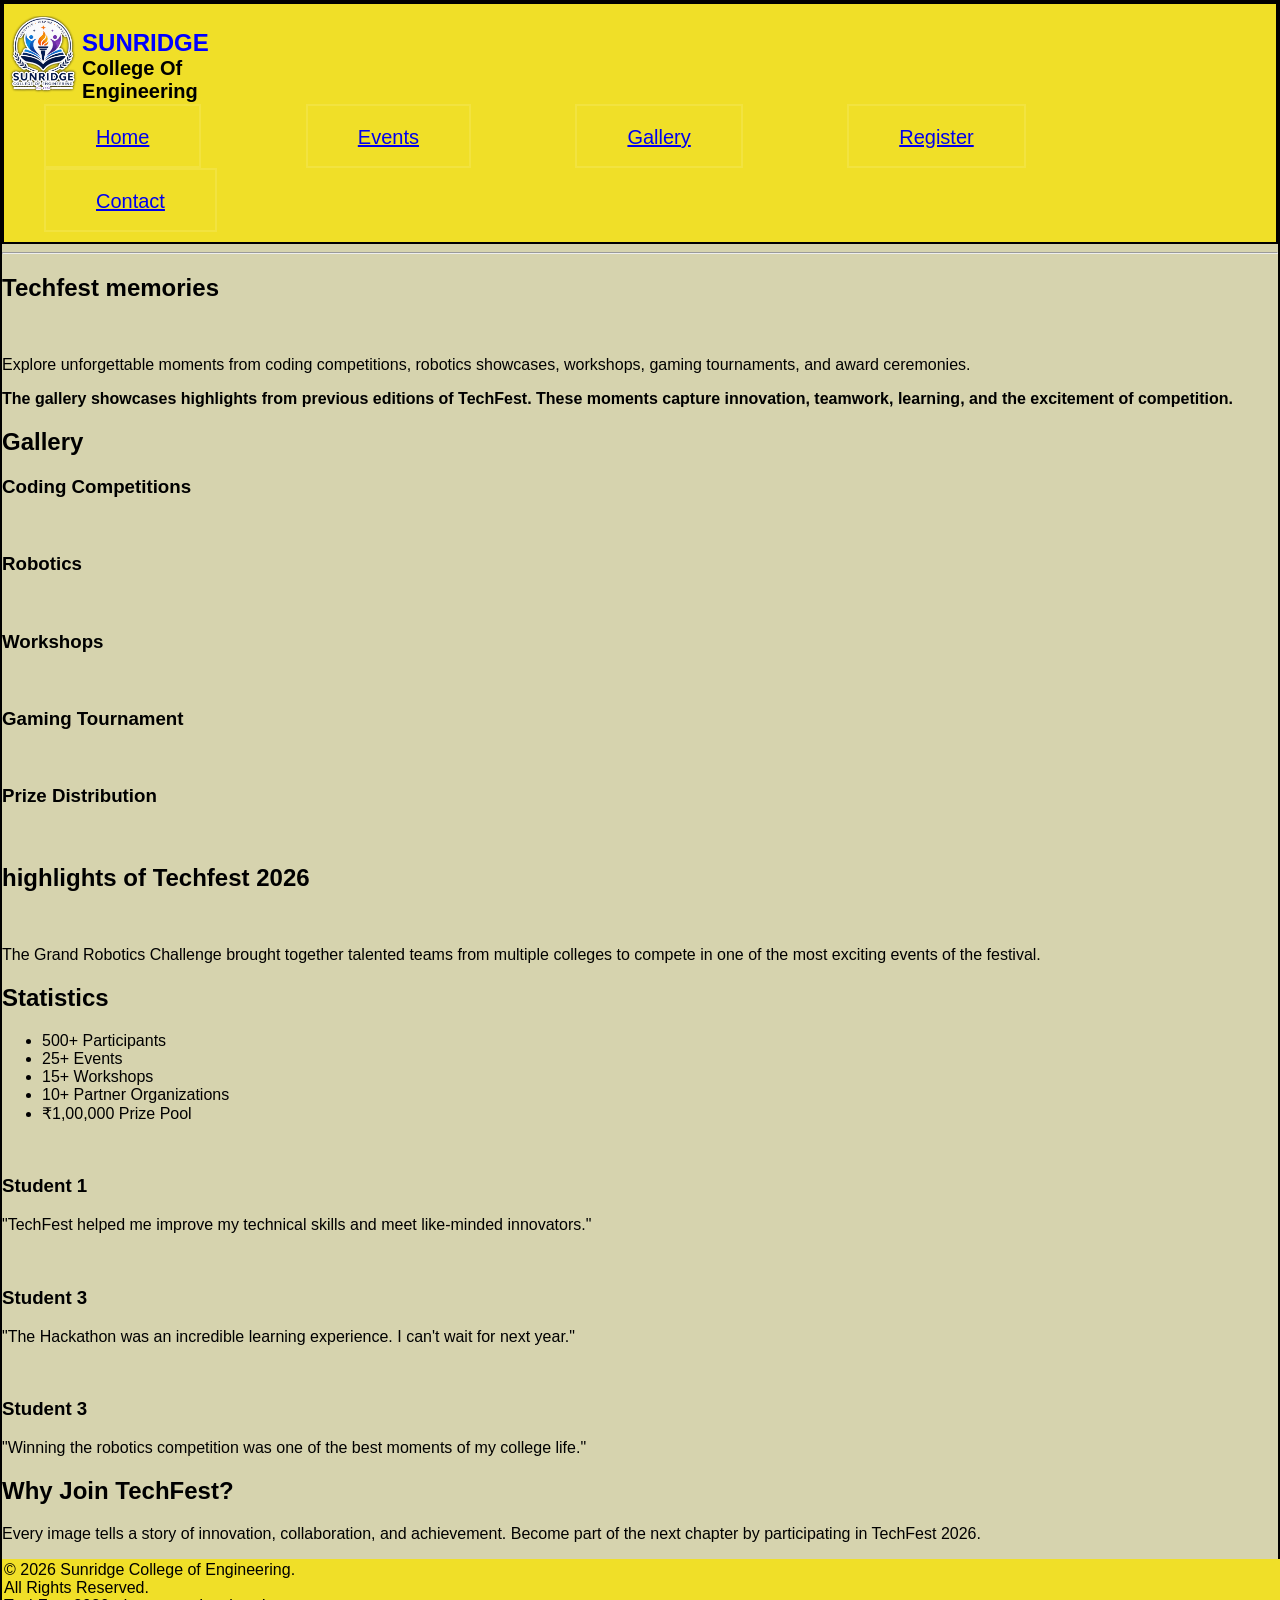
==== Project03/gallery.html @ 7f016f9e "Add files via upload" ====
<!DOCTYPE html>
<html lang="en">
<head>
    <meta charset="UTF-8">
    <meta name="viewport" content="width=device-width, initial-scale=1.0">
    <title>gallery</title>
    <link rel="stylesheet" href="style.css">
</head>
<body>
     <header>
            <div><img src="images/logo_wipe_bg.png" alt="logo" id="logo"  >
            <h1>
                <span>SUNRIDGE</span> <br>  College Of Engineering
            </h1></div>
            <nav><ul>
                <li><a href="index.html">Home</a></li>
                <li><a href="events.html">Events</a></li>
                <li><a href="gallery.html">Gallery</a></li>
                <li><a href="register.html">Register</a></li>
                <li><a href="contact.html">Contact</a></li>
            </ul></nav>
    </header> <hr>
    <section><h1>Techfest memories</h1>
    <img src="" alt="">
    <p>Explore unforgettable moments from coding competitions, robotics showcases, workshops, gaming tournaments, and award ceremonies.</p>
</section>
<section>
    <p><b>The gallery showcases highlights from previous editions of TechFest. These moments capture innovation, teamwork, learning, and the excitement of competition.</b></p>

</section>
<section>
<h2>Gallery</h2>
    <div> <h3>Coding Competitions</h3> <img src="" alt=""> <img src="" alt=""> <img src="" alt=""></div>
    <div> <h3>Robotics</h3> <img src="" alt=""> <img src="" alt=""> <img src="" alt=""></div>
    <div> <h3>Workshops</h3> <img src="" alt=""> <img src="" alt=""> <img src="" alt=""></div>
    <div> <h3>Gaming Tournament</h3> <img src="" alt=""> <img src="" alt=""> <img src="" alt=""></div>
    <div> <h3>Prize Distribution</h3> <img src="" alt=""> <img src="" alt=""> <img src="" alt=""></div>
</section>

<section>
    <h2>highlights of Techfest 2026</h2>
    <img src="" alt="">
    <p>The Grand Robotics Challenge brought together talented teams from multiple colleges to compete in one of the most exciting events of the festival.</p>
</section>

<section>
    <h2>Statistics</h2>
    <ul>
        <li>500+ Participants</li>
        <li>25+ Events</li>
        <li>15+ Workshops</li>
        <li>10+ Partner Organizations</li>
        <li>₹1,00,000 Prize Pool</li>
    </ul>
</section>

<section>
    <div> <img src="" alt=""><h3>Student 1</h3> <p>"TechFest helped me improve my technical skills and meet like-minded innovators." </p></div>
    <div><img src="" alt=""><h3>Student 3</h3> <p>"The Hackathon was an incredible learning experience. I can't wait for next year."</p></div>
    <div><img src="" alt=""><h3>Student 3</h3> <p>"Winning the robotics competition was one of the best moments of my college life." </p></div>
</section>

<section>
     <h2>Why Join TechFest?</h2>
     <p>
        Every image tells a story of innovation, collaboration, and achievement. Become part of the next chapter by participating in TechFest 2026.
     </p>
</section>
<footer>
        © 2026 Sunridge College of Engineering. <br>
        All Rights Reserved. <br>
        TechFest 2026 - Innovate • Inspire • Impact <br>
    </footer>

</body>
</html>
---- Project03/style.css ----
body{
    font-family: 'Segoe UI', Tahoma, Geneva, Verdana, sans-serif;
    box-sizing: border-box;
    border: 2px solid black;
    padding: 0px;
    margin: 0px;
    width: 1vp;
    background-color:hsl(56, 33%, 76%) ;
}
header{
    box-sizing: border-box;
    background-color: hsl(55, 87%, 55%);
    display: block;
    width: 1vp;
    border: 2px solid hsl(0, 0%, 0%);
    padding-bottom: 10px;
    padding-top: 0px;
}
header div{
    box-sizing: border-box;
    height: 100px;
    border: 2px solid hsl(55, 87%, 55%);
    display: inline-block;
    width: 300px;
}
header img{
    height: 80px;
    display:inline ;
    float: left;
    margin-top: 10px;
}
header h1{
    height: 130px;
    font-size: 20px;
    padding-top: 10px;
   
}
header span{
    color: blue;
    font-size: 24px;
}
header ul{
    padding-bottom: 0px;
    text-align:left;
    text-decoration: none;
    margin: 0px;
}
header li{
    display: inline-block;
    padding-right: 50px;
    padding-left: 50px;
    padding-top: 20px;
    padding-bottom: 20px;
    font-size: 20px;
    border: 2px solid hsl(55, 87%, 60%);
    background-color: hsl(55, 87%, 55%);
    margin: 0px;
    margin-right: 100px;
    height: 20px;
}

#section1{
    border: 2px solid white;
    margin-left: 20px;
}
#section1 div{
    border: 2px solid black;
    display: inline-block;
    width: 47%;
    padding: 10px;
    background-color: hsl(55, 87%, 55%);
    vertical-align: top;
    height: 210px;
    border-radius: 20px;

}
#section1 #about{
    overflow: auto;
}
#section1 #why{
    margin-left: 2%;

}

#section2>div>div{
    box-sizing: border-box;
    border: 2px solid black;
    display: inline-block;
    width: 32%;
    padding: 10px;
    margin-left: 10px;

}
#section2 img{
    border: 2px solid black;
    height: 200px;
    width: 99%;
}
#section3 div{
    display: inline-block;
    width: 48%;
    border: 2px solid black;
    height: 400px;
    vertical-align: top;
}
#section3 video{
    width :100%;
    height: 100%;
}
#section3 audio{
    box-sizing: border-box;
    width: 33.3%;
    border: 2px solid black;
    margin-left: 33.3%;
    margin-right: 33.3%;
}
#section3 #vid{
    height: 90%;
    vertical-align: top;

}
#section3 #aud{
    vertical-align: bottom;
}
footer{
    border: 2px solid hsl(55, 87%, 55%);
    background-color: hsl(55, 87%, 55%);
    width: 100%;
    margin-bottom: 0px;
}
#main{
    margin-left: 20px;

}
#main h1{
    font-size: 40px;

    margin-bottom: 0px;
    font-family: Georgia, 'Times New Roman', Times, serif;
}
#main h2{
    margin: 0px;
    font-family: Georgia, 'Times New Roman', Times, serif;
}




#eventcards .Cards{
    border: 2px solid black;
    display: inline-block;
    margin-left: 50px;
    width: 300px;
    vertical-align: top;
    height: 350px;
    padding: 0px;
    margin-bottom: 40px;
    padding-top: 0px;
    overflow: auto;
    margin-right: 30px;
    padding: 5px;

}
#eventcards .Cards img{
    box-sizing: border-box;
    border: 2px solid black;
    height: 100%;
    width: 100%;
    display: block;
    float: left;
}
#eventcards .Cards .images{
    box-sizing: border-box;
    border: 2px solid black;
    padding: 0px;
    width: 1230px;
    height: 180px;
    width: 100%;
    overflow: auto;
}
.eve{
    
    width: 100%;
    padding: 10px;
    box-sizing: border-box;
}
.boxes{
    box-sizing: border-box;
    border: 2px solid black;
    display: inline-block;
    vertical-align: top;
    height: 300px;
    width: 32%;
    border-radius: 20px;
    padding: 20px;
    margin-bottom: 40px;
    overflow: auto;
}
#schedule{
    margin-left:20px;
}

#regi-main{
    border: 2px solid black;
    margin: 100px;
    margin-top: 20px;
    padding: 40px;
    border-radius: 20px;
    background-color: hsl(55, 87%, 55%);
    
}
#regi-main #div1{
    background-color:hsl(55, 77%, 55%);
    padding: 20px;
    padding-top: 10px;
    border-radius: 20px;
    margin-bottom: 20px;
}

#form .input{
    box-sizing: border-box;
    display: inline-block;
    width: 49%;
    text-align: left;
    padding:5px;
    font-size: 20px;
}
#regi-main #div2{
    padding: 10px;
    padding-top: 0px;
    padding-left: 10px;
    width: 52%;
    border-radius: 20px;
    background-color:hsl(55, 77%, 55%);
}
#form button{
    display: inline-block;
    text-align: center;
    border: 2px solid black;
    margin-left: 70%;
    height: 40px;
    width: 150px;
    border-radius: 20px;
    background-color: hsl(55, 77%, 55%);

}
#form button:hover{
    background-color: hsl(55, 97%, 55%);
}

#form #event{
    margin: 10px;
    margin-top: 0px;
    vertical-align: top;
    font-size: 23px;
}
#form #event #events{
    border: none;
    outline: none;
    border: 2px solid black;
    height: 40px;
    width: 100%;
    font-size: 18px;
}
#regi-main #div3{
    border: 2px solid black;
    margin: 10px;
    margin-left: 5px;
    padding: 20px;
    border-radius: 5px;
}
#regi-main .div3{
    box-sizing: border-box;
    display: inline-block;
    padding: 10px;
    width: 45%;


}
#regi-main .in{
    width: 300px;
    background-color: hsl(55, 87%, 55%);
    text-align: left;
    font-size: 16px;
    outline: none;
    border: none;
    border: 2px solid black;
    height: 40px;
    width: 100%;
    border-radius: 5px;

}

#regi-main .in:hover{
    zoom: 102%;
    background-color:hsl(55, 77%, 55%);
    
}
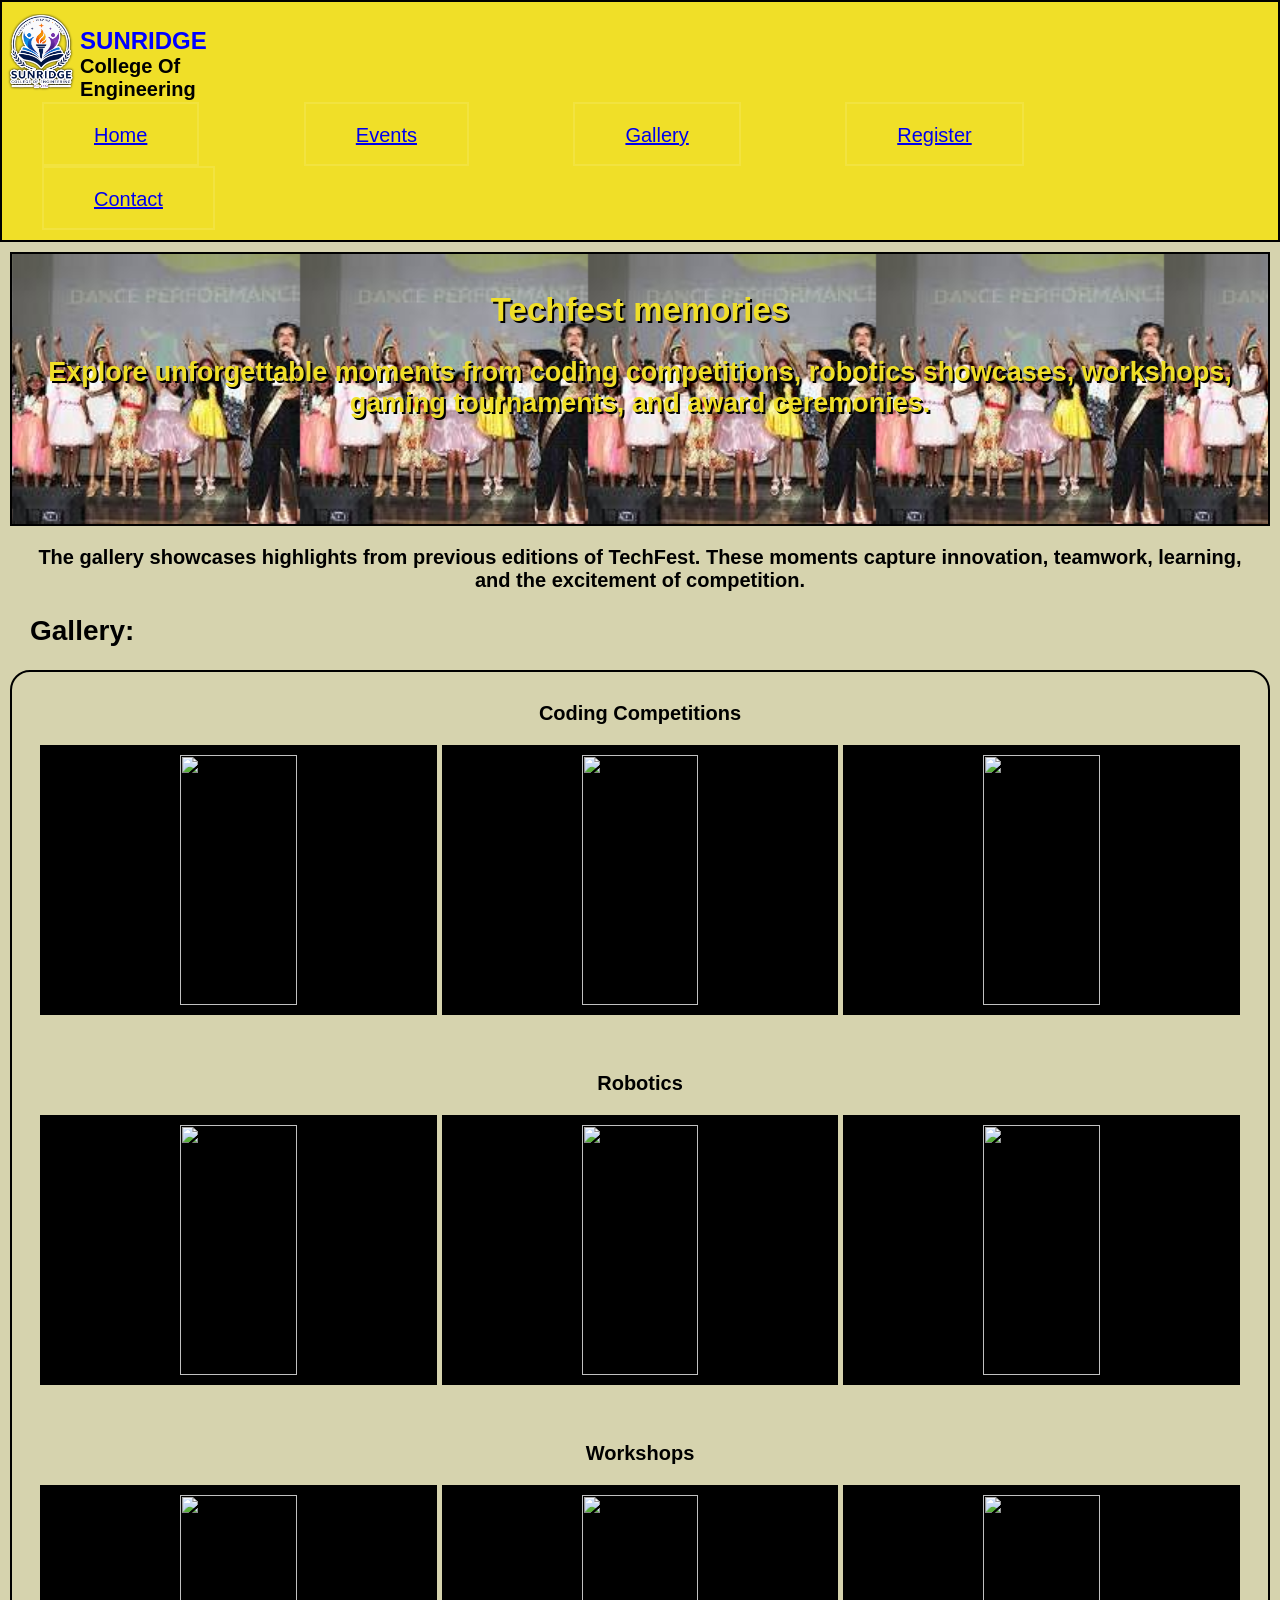
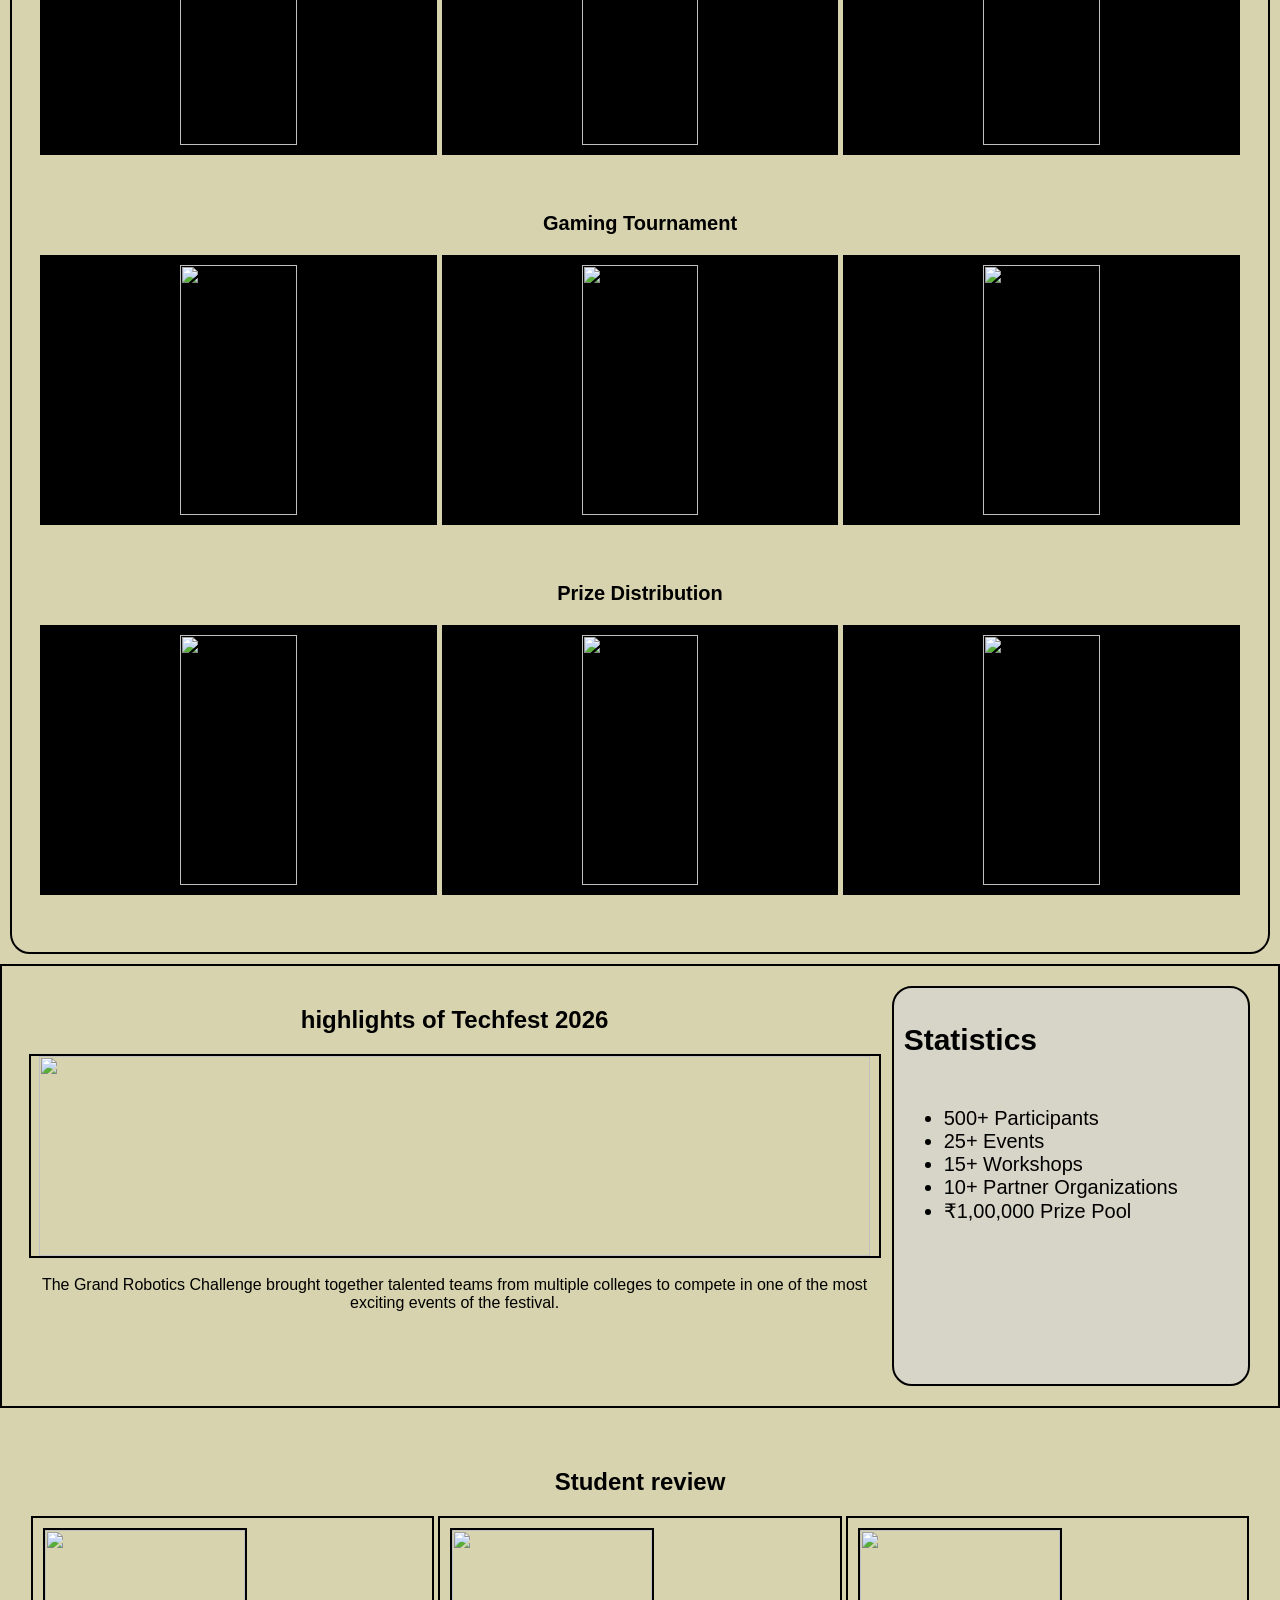
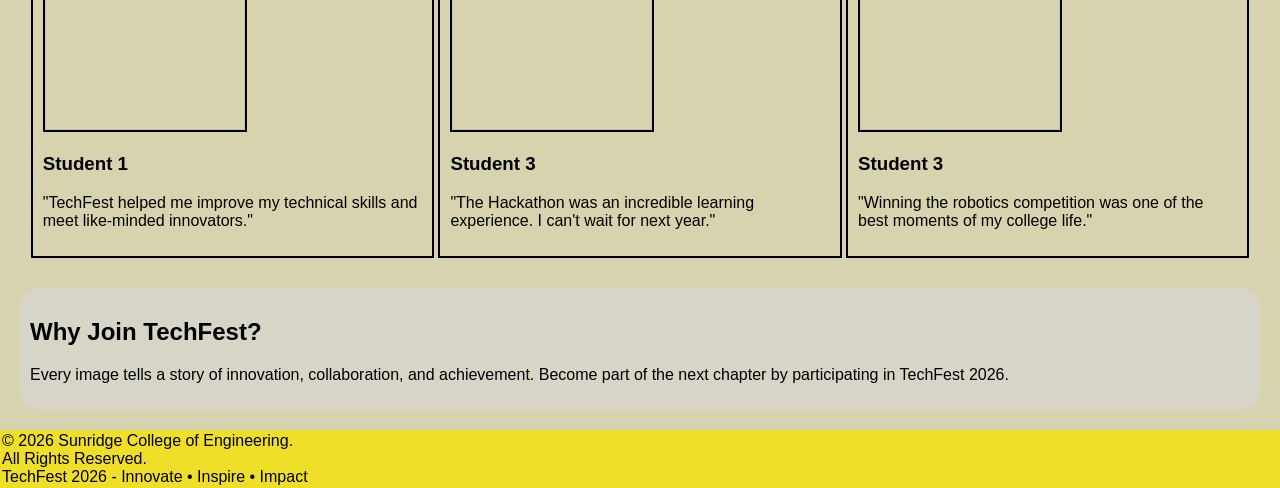
==== commit e5a7a426: "Add files via upload" ====
--- a/Project03/gallery.html
+++ b/Project03/gallery.html
@@ -6,7 +6,7 @@
     <title>gallery</title>
     <link rel="stylesheet" href="style.css">
 </head>
-<body>
+<body id="gallery">
      <header>
             <div><img src="images/logo_wipe_bg.png" alt="logo" id="logo"  >
             <h1>
@@ -19,31 +19,31 @@
                 <li><a href="register.html">Register</a></li>
                 <li><a href="contact.html">Contact</a></li>
             </ul></nav>
-    </header> <hr>
-    <section><h1>Techfest memories</h1>
-    <img src="" alt="">
-    <p>Explore unforgettable moments from coding competitions, robotics showcases, workshops, gaming tournaments, and award ceremonies.</p>
+    </header>
+<section id="mems">
+    <h1>Techfest memories</h1>
+    <p> <b>Explore unforgettable moments from coding competitions, robotics showcases, workshops, gaming tournaments, and award ceremonies.</b></p>
 </section>
-<section>
+<section id="mems2">
     <p><b>The gallery showcases highlights from previous editions of TechFest. These moments capture innovation, teamwork, learning, and the excitement of competition.</b></p>
 
 </section>
-<section>
-<h2>Gallery</h2>
-    <div> <h3>Coding Competitions</h3> <img src="" alt=""> <img src="" alt=""> <img src="" alt=""></div>
-    <div> <h3>Robotics</h3> <img src="" alt=""> <img src="" alt=""> <img src="" alt=""></div>
-    <div> <h3>Workshops</h3> <img src="" alt=""> <img src="" alt=""> <img src="" alt=""></div>
-    <div> <h3>Gaming Tournament</h3> <img src="" alt=""> <img src="" alt=""> <img src="" alt=""></div>
-    <div> <h3>Prize Distribution</h3> <img src="" alt=""> <img src="" alt=""> <img src="" alt=""></div>
-</section>
-
-<section>
+<section id="mems4"><h2>Gallery:</h2> 
+<div id="mems3">
+    <div class="memgallery"> <h3>Coding Competitions</h3> <img src="" alt=""> <img src="" alt=""> <img src="" alt=""></div>
+    <div class="memgallery"> <h3>Robotics</h3> <img src="" alt=""> <img src="" alt=""> <img src="" alt=""></div>
+    <div class="memgallery"> <h3>Workshops</h3> <img src="" alt=""> <img src="" alt=""> <img src="" alt=""></div>
+    <div class="memgallery"> <h3>Gaming Tournament</h3> <img src="" alt=""> <img src="" alt=""> <img src="" alt=""></div>
+    <div class="memgallery"> <h3>Prize Distribution</h3> <img src="" alt=""> <img src="" alt=""> <img src="" alt=""></div>
+</div></section>
+<div id="mems5">
+<section class="cards" id="card1">
     <h2>highlights of Techfest 2026</h2>
     <img src="" alt="">
     <p>The Grand Robotics Challenge brought together talented teams from multiple colleges to compete in one of the most exciting events of the festival.</p>
 </section>
 
-<section>
+<section class="cards" id="card2">
     <h2>Statistics</h2>
     <ul>
         <li>500+ Participants</li>
@@ -53,14 +53,15 @@
         <li>₹1,00,000 Prize Pool</li>
     </ul>
 </section>
-
-<section>
-    <div> <img src="" alt=""><h3>Student 1</h3> <p>"TechFest helped me improve my technical skills and meet like-minded innovators." </p></div>
-    <div><img src="" alt=""><h3>Student 3</h3> <p>"The Hackathon was an incredible learning experience. I can't wait for next year."</p></div>
-    <div><img src="" alt=""><h3>Student 3</h3> <p>"Winning the robotics competition was one of the best moments of my college life." </p></div>
+</div>
+<section id="st">
+    <h2>Student review</h2>
+    <div class="stcard"> <img src="" alt=""><h3>Student 1</h3> <p>"TechFest helped me improve my technical skills and meet like-minded innovators." </p></div>
+    <div class="stcard"><img src="" alt=""><h3>Student 3</h3> <p>"The Hackathon was an incredible learning experience. I can't wait for next year."</p></div>
+    <div class="stcard"><img src="" alt=""><h3>Student 3</h3> <p>"Winning the robotics competition was one of the best moments of my college life." </p></div>
 </section>
 
-<section>
+<section id="mems6">
      <h2>Why Join TechFest?</h2>
      <p>
         Every image tells a story of innovation, collaboration, and achievement. Become part of the next chapter by participating in TechFest 2026.
--- a/Project03/style.css
+++ b/Project03/style.css
@@ -1,7 +1,6 @@
 body{
     font-family: 'Segoe UI', Tahoma, Geneva, Verdana, sans-serif;
     box-sizing: border-box;
-    border: 2px solid black;
     padding: 0px;
     margin: 0px;
     width: 1vp;
@@ -296,3 +295,161 @@
     background-color:hsl(55, 77%, 55%);
     
 }
+
+
+#gallery #mems{
+    font-family: 'Gill Sans', 'Gill Sans MT', Calibri, 'Trebuchet MS', sans-serif ;
+    border: 2px solid black;
+    margin: 10px;
+    padding: 10px;
+    text-align: center;
+    height: 250px;
+    background-image: url(images/mems.jpeg);
+    background-size: contain;
+    color: hsl(55, 87%, 55%);
+    text-shadow: 2px 2px black;
+
+}
+#gallery #mems h1{
+    font-size: 33px;
+}
+#gallery #mems p{
+    font-size: 27px;
+    
+}
+#gallery #mems2{
+    text-align: center;
+    font-size: 20px;
+    margin: 20px;
+}
+#gallery #mems3{
+    padding: 20px;
+    padding-top: 10px;
+    margin: 10px;
+    margin-top: 00px;
+    border-radius: 20px;
+}
+#gallery #mems4 h2{
+    font-size: 28px;
+    margin-left: 30px;
+}
+#gallery #mems4 #mems3{
+    border:2px solid black;
+}
+#gallery #mems3 .memgallery{
+    height: 350px;
+    width: 100%;
+    text-align: center;
+}
+#gallery #mems3 .memgallery h3{
+    font-size: 20px;
+}
+#gallery #mems3 img{
+    height: 250px;
+    width: 31%;
+    padding: 10px;
+    background-color: black;
+}
+#mems5{
+    border: 2px solid black;
+    padding: 20px;
+}
+#mems5 .cards{
+    
+    display: inline-block;
+    vertical-align: top;
+    height: 400px;
+    text-align: center;
+}
+#mems5 img{
+    height: 200px;
+    border: 2px solid black;
+    width: 98%;
+}
+#mems5 #card2{
+    box-sizing: border-box;
+    text-align:left;
+    width: 29%;
+    padding: 10px;
+    font-size: 20px;
+    border-radius: 20px;
+    border: 2px solid  black;
+    background-color: hsl(56, 16%, 81%);
+}
+#mems5 #card1{
+    width: 70%;
+}
+#mems5 #card2 h2{
+    margin-bottom: 50px;
+    
+    
+}
+#gallery #st{
+    margin-top: 30px;
+    text-align: center;
+    padding: 10px;
+}
+#gallery #st .stcard{
+    box-sizing: border-box;
+    border: 2px solid black;
+    display: inline-block;
+    width: 32%;
+    text-align: left;
+    padding: 10px;
+}
+#gallery #st .stcard img{
+    border: 2px solid black;
+    height: 200px;
+    width: 200px;
+    
+    
+}
+#gallery #mems6{
+    margin: 20px;
+    padding: 10px;
+    border-radius: 20px;
+    background-color: hsl(56, 16%, 81%);
+}
+#contact #dets{
+    margin: 10px;
+    padding: 10px;
+    text-align: center;
+}
+#contact #dets .cards{
+    border: 2px solid black;
+    padding: 10px;
+    display: inline-block;
+    width: 40%;
+    vertical-align: top;
+}
+#contact #form1{
+    border: 2px solid black;
+    margin: 20px;
+    height: 300px;
+    padding: 20px;
+    padding-top: 5px;
+    display: inline-block;
+    width: 30%;
+
+}
+#contact #form1 .in{
+    box-sizing: border-box;
+    margin: 10px;
+    margin-top: 0;
+    padding: 10px;
+    border-bottom: 2px solid black;
+    background-color: transparent;
+    width: 98%;
+    
+}
+#contact #form1 #message{
+    height: 80px;
+}
+#contact #rights{
+    display: inline-block;
+    vertical-align: top;
+    width: 33.3%;
+    margin-right: 0;
+    margin-left: 15.15%;
+    
+}
